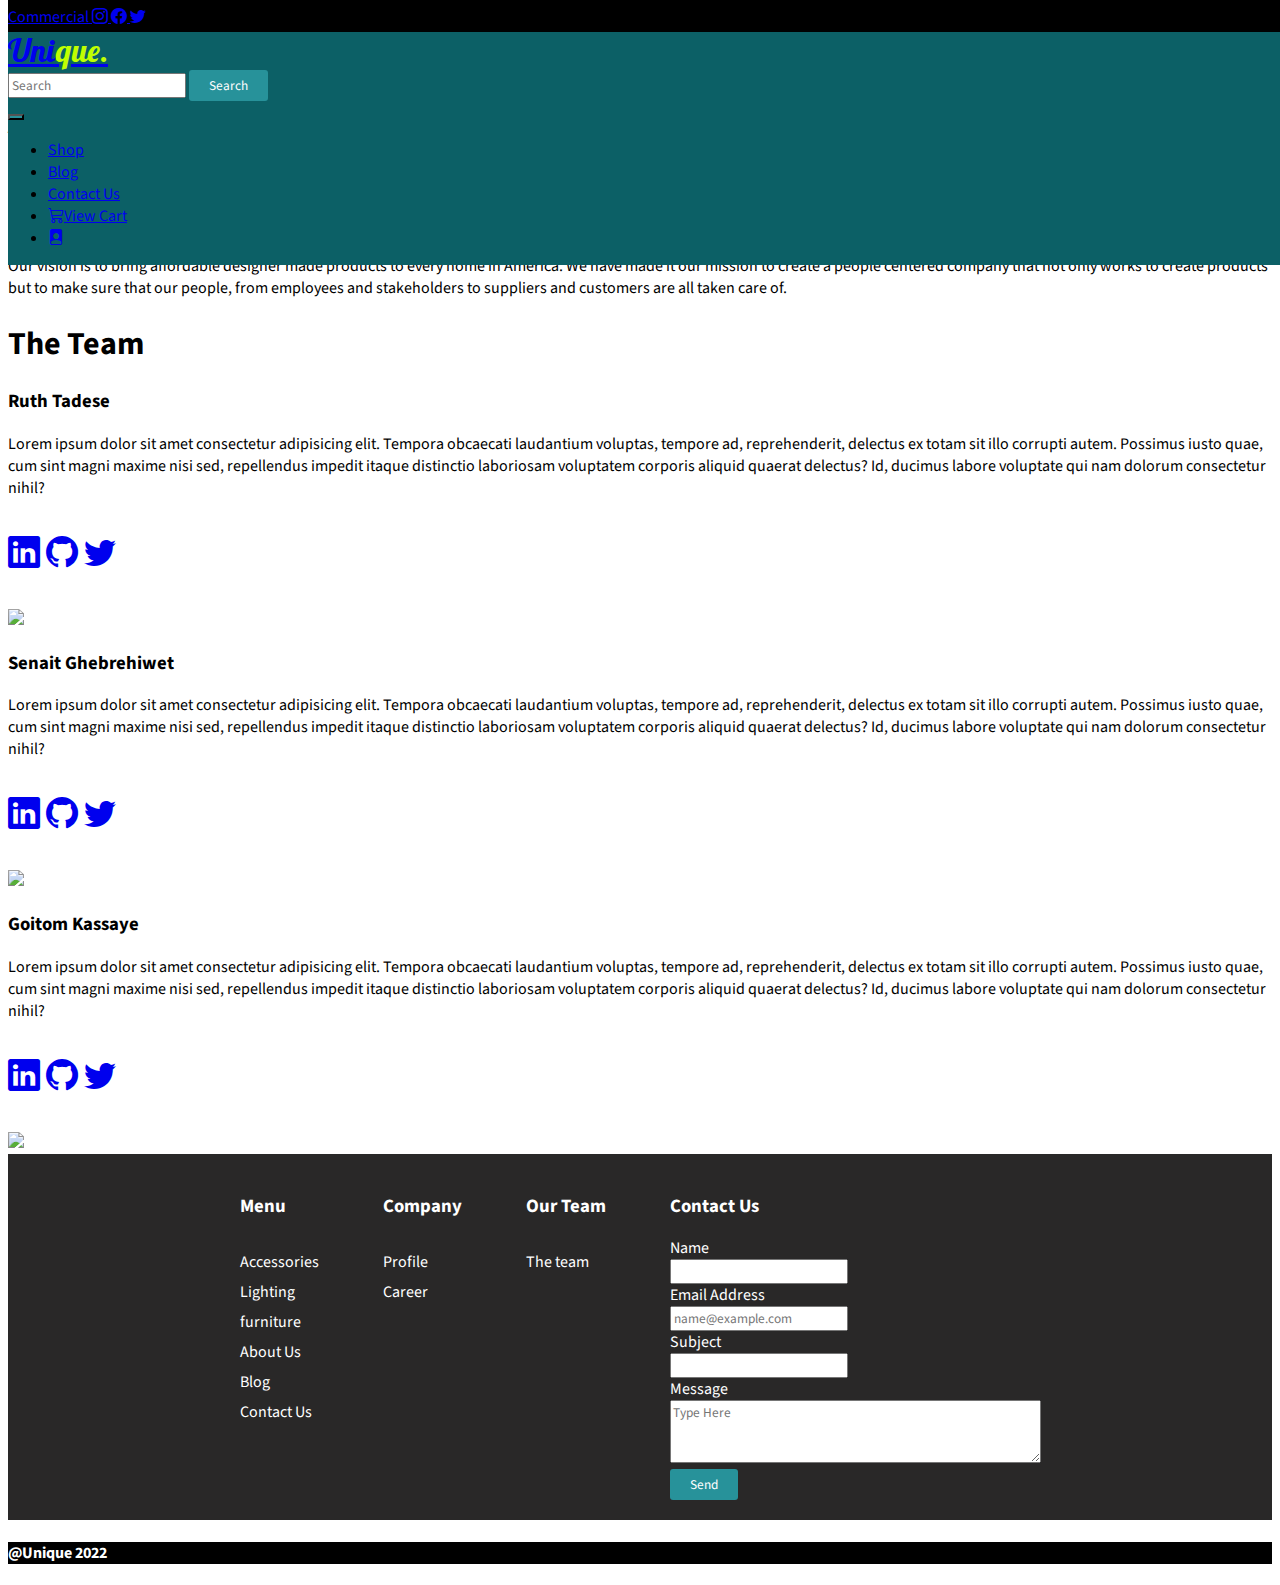
==== about.html @ 3f365897 "added home page links on all pages" ====
<!DOCTYPE html>
<html lang="en">
<head>
    <meta charset="UTF-8">
    <meta http-equiv="X-UA-Compatible" content="IE=edge">
    <meta name="viewport" content="width=device-width, initial-scale=1.0">
    <title>Document</title>
    <link href="https://cdn.jsdelivr.net/npm/bootstrap@5.1.3/dist/css/bootstrap.min.css" rel="stylesheet" integrity="sha384-1BmE4kWBq78iYhFldvKuhfTAU6auU8tT94WrHftjDbrCEXSU1oBoqyl2QvZ6jIW3" crossorigin="anonymous">
    <link rel="stylesheet" href="./style.css">
    <link rel="stylesheet" href="https://cdn.jsdelivr.net/npm/bootstrap-icons@1.8.1/font/bootstrap-icons.css">
</head>
<body>
  <nav id="nav-first" class="navbar navbar-expand-sm justify-content-center">
    <a href="#" class="nav-link"> Commercial <i class="bi bi-instagram "></i></i> </a>
    <a href="#" class="nav-link"> <i class="bi bi-facebook"></i></i> </a>
    <a href="#" class="nav-link"><i class="bi bi-twitter"></i> </a>
  </nav>
  <nav id="nav-second" class="navbar navbar-expand-md navbar-dark"> 
    <a class="navbar-brand mx-3" href="./index.html">Uni<span style="font-size:xx-large; font-family: 'Lobster', cursive; color: rgb(192, 255, 1);">que.</span></a>
    <form class="d-flex">
      <input class="form-control justify-content-center" type="search" placeholder="Search" aria-label="Search">
      <button id="button-one" class="btn " type="submit">Search</button>
    </form>
      <button class="navbar-toggler mx-3" type="button" data-bs-toggle="collapse" data-bs-target="#navbarSupportedContent" aria-controls="navbarSupportedContent" aria-expanded="false" aria-label="Toggle navigation">
        <span class="navbar-toggler-icon"></span>
      </button>
      <div class="collapse navbar-collapse" id="navbarSupportedContent">
        <ul class="navbar-nav mb-lg-0 px-3" style="margin-left:auto;">
          <li class="nav-item">
            <a class="nav-link active" aria-current="page" href="./index.html">Shop</a>
          </li>
          <li class="nav-item">
            <a class="nav-link active" href="#">Blog</a>
          </li>
          <li class="nav-item">
            <a class="nav-link active" href="#">Contact Us</a>
          </li>
          <li class="nav-item">
            <a class="nav-link active" href="#"><i class="bi bi-cart3"></i>View Cart</a>
          </li>
          <li class="nav-item">
            <a class="nav-link active" href="./login.html"><i class="bi bi-file-person-fill"></i></a>
          </li>
        </ul>
      </div>
  </nav>
    <!-- Nav ends here -->

    <!-- Content starts here -->
<div id="content" class="container-fluid align-items-center">
    <div class="row justify-content-center text-center p-5">
        <div class="col-sm-8">
            <h1>About Unique</h1>
            <p>Unique brings contemporary design, affordable products and convenient shopping experiences together. Our products are of the highest quality, designed by a range of young, progressive and innovative designers. In partnership with some of the best logistics companies in the world,  we have managed to bring our products to our customers in the minimum amount of time possible.
                <br><br>
            Our vision is to bring affordable designer made products to every home in America. We have made it our mission to create a people centered company that not only works to create products but to make sure that our people, from employees and stakeholders to suppliers and customers are all taken care of.</p>
        </div>
    </div>
    <div class="row justify-content-center text-center p-5 bg-light">
        <h1>The Team</h1>
        <div class="row justify-content-center text-center p-5">
            <div class="col-sm-12 col-md-6 text-md-end">
                <p><h3>Ruth Tadese</h3>Lorem ipsum dolor sit amet consectetur adipisicing elit. Tempora obcaecati laudantium voluptas, tempore ad, reprehenderit, delectus ex totam sit illo corrupti autem. Possimus iusto quae, cum sint magni maxime nisi sed, repellendus impedit itaque distinctio laboriosam voluptatem corporis aliquid quaerat delectus? Id, ducimus labore voluptate qui nam dolorum consectetur nihil?</p>
                <p style="font-size: 2em;" >
                    <a href="https://www.linkedin.com/in/ruth-w-tadese-54118925/" target="_blank"><i class="bi-linkedin p-3" id="smbuttons"></i></a>
                    <a href="https://github.com/BlaBlue1" target="_blank"><i class="bi-github p-3"></i></a>
                    <a href="https://twitter.com/hturtif" target="_blank"><i class="bi-twitter p-3"></i></a>
                </p>
            </div>
            <div class="col-sm-12 col-md-2">
                <img src="https://via.placeholder.com/160x240">
            </div>
        </div>
        <div class="row justify-content-center text-center p-5">
            <div class="col-sm-12 col-md-6 text-md-end">
                <p><h3>Senait Ghebrehiwet</h3>Lorem ipsum dolor sit amet consectetur adipisicing elit. Tempora obcaecati laudantium voluptas, tempore ad, reprehenderit, delectus ex totam sit illo corrupti autem. Possimus iusto quae, cum sint magni maxime nisi sed, repellendus impedit itaque distinctio laboriosam voluptatem corporis aliquid quaerat delectus? Id, ducimus labore voluptate qui nam dolorum consectetur nihil?</p>
                <p style="font-size: 2em;" >
                    <a href="https://www.linkedin.com/in/senait-ghebrehiwet-891719239/" target="_blank"><i class="bi-linkedin p-3" id="smbuttons"></i></a>
                    <a href="https://github.com/senigheb" target="_blank"><i class="bi-github p-3"></i></a>
                    <a href="#" target="_blank"><i class="bi-twitter p-3"></i></a>
                </p>
            </div>
            <div class="col-sm-12 col-md-2">
                <img src="https://via.placeholder.com/160x240">
            </div>
        </div>
        <div class="row justify-content-center text-center p-5">
            <div class="col-sm-12 col-md-6 text-md-end">
                <p><h3>Goitom Kassaye</h3>Lorem ipsum dolor sit amet consectetur adipisicing elit. Tempora obcaecati laudantium voluptas, tempore ad, reprehenderit, delectus ex totam sit illo corrupti autem. Possimus iusto quae, cum sint magni maxime nisi sed, repellendus impedit itaque distinctio laboriosam voluptatem corporis aliquid quaerat delectus? Id, ducimus labore voluptate qui nam dolorum consectetur nihil?</p>
                <p style="font-size: 2em;" >
                    <a href="https://www.linkedin.com/in/goitom-kassaye-21875944/" target="_blank"><i class="bi-linkedin p-3" id="smbuttons"></i></a>
                    <a href="https://github.com/GoitomS" target="_blank"><i class="bi-github p-3"></i></a>
                    <a href="https://twitter.com/Japusolomon" target="_blank"><i class="bi-twitter p-3"></i></a>
                </p>
            </div>
            <div class="col-sm-12 col-md-2">
                <img src="https://via.placeholder.com/160x240">
            </div>
        </div>
    </div>
</div>
<!-- Content ends here -->

<!--footer section -->
<div class="footer-container">
    <div class="footer">
        <div class="footer-heading footer-1">
            <h3>Menu</h3>
            <a href="./accessories.html">Accessories</a>
            <a href="./lighting.html">Lighting</a>
            <a href="./furniture.html">furniture</a>
            <a href="./about.html">About Us</a>
            <a href="#">Blog</a>
            <a href="#">Contact Us</a>
        </div>
        <div class="footer-heading footer-2">
            <h3>Company</h3>
            <a href="#">Profile</a>
            <a href="#">Career</a>
        </div>
        <div class="footer-heading footer-3">
            <h3>Our Team</h3>
            <a href="./about.html">The team</a>
        </div>
        <div class="contact">
            <h3>Contact Us</h3>
                <label for="fname">Name</label><br><input type="text" id="fname" name="fname"><br>
                <label for="email">Email Address</label><br><input type="email" id="emale" placeholder="name@example.com"><br>
                <label for="subject">Subject</label><br><input type="text" id="subject" name="subject"><br>
                <label for="text">Message</label><br><textarea name="textarea" id="textarea" placeholder="Type Here" cols="50" rows="3"></textarea><br>
                <button id="button-one" type="button">Send</button>
        </div>
    </div>
</div>
<div class="copy-right text-center">
    <h4>@Unique 2022</h4>
</div>

<script src="https://cdn.jsdelivr.net/npm/@popperjs/core@2.10.2/dist/umd/popper.min.js" integrity="sha384-7+zCNj/IqJ95wo16oMtfsKbZ9ccEh31eOz1HGyDuCQ6wgnyJNSYdrPa03rtR1zdB" crossorigin="anonymous"></script>
<script src="https://cdn.jsdelivr.net/npm/bootstrap@5.1.3/dist/js/bootstrap.min.js" integrity="sha384-QJHtvGhmr9XOIpI6YVutG+2QOK9T+ZnN4kzFN1RtK3zEFEIsxhlmWl5/YESvpZ13" crossorigin="anonymous"></script> 
</body>
</html>
---- style.css ----
@import url('https://fonts.googleapis.com/css2?family=Source+Sans+Pro:wght@200&display=swap');
@import url('https://fonts.googleapis.com/css2?family=Lobster&display=swap');

* {
    font-family: 'Source Sans Pro', sans-serif;
}
/*Footer Section*/
.footer-container {
    background-color: rgba(14, 12, 12, 0.887);
    padding: 20px;
}
.footer {
display: flex;
justify-content: center;
flex-wrap: wrap;
width: auto;
height: auto;
color: #fff;
margin: 0 auto;
}
.footer-heading {
display: flex;
flex-direction: column;
margin-right: 4rem;
}
.footer-heading h3 {
    margin-bottom: 2rem;
}
.footer-heading a {
    color: #fff;
    text-decoration: none;
    margin-bottom: 0.5rem;
}
.copy-right h4 {
    color: rgb(0, 0, 0);
    justify-content: center;
    background-color: black;
    color: #fff;
    justify-content: center;
}

#nav-first {
    background-color: black;
    height: 30px;
    align-content: center;
    position:fixed;
    padding-top: 2px;
    overflow: hidden;
    top: 0;
    width: 100%;
    z-index: 5;
}
#nav-second {
    background-color: rgb(12, 96, 102);
    position: fixed;
    overflow: hidden;
    top: 30px;
    width: 100%;
    z-index: 4;
}
.navbar-toggler {
    background-color: rgb(39, 146, 154)
}
.navbar-brand {
    font-size:xx-large;
    font-family: 'Lobster', cursive;
}
#content {
    margin-top: 100px;
}
#button-one, #button-two  {
    background-color: rgb(39, 146, 154);
    color: white;
    border-radius: 3px;
    border: 0em;
    padding: 6px 20px;
    /* margin-right: 50px; */
}
.tab-content{
    margin-top: 200px;
}
.tab-pane {
    margin-bottom: 200px;
}
#login-row {
    margin: 200px;
  }
  
.btn-login {
    font-size: 0.9rem;
    letter-spacing: 0.05rem;
    padding: 0.75rem 1rem;
  }
#login-btn, #register-btn, .btn-group {
    background-color: rgb(39, 146, 154);
}

#inlineRadio2 {
    margin-left: 8px;
}
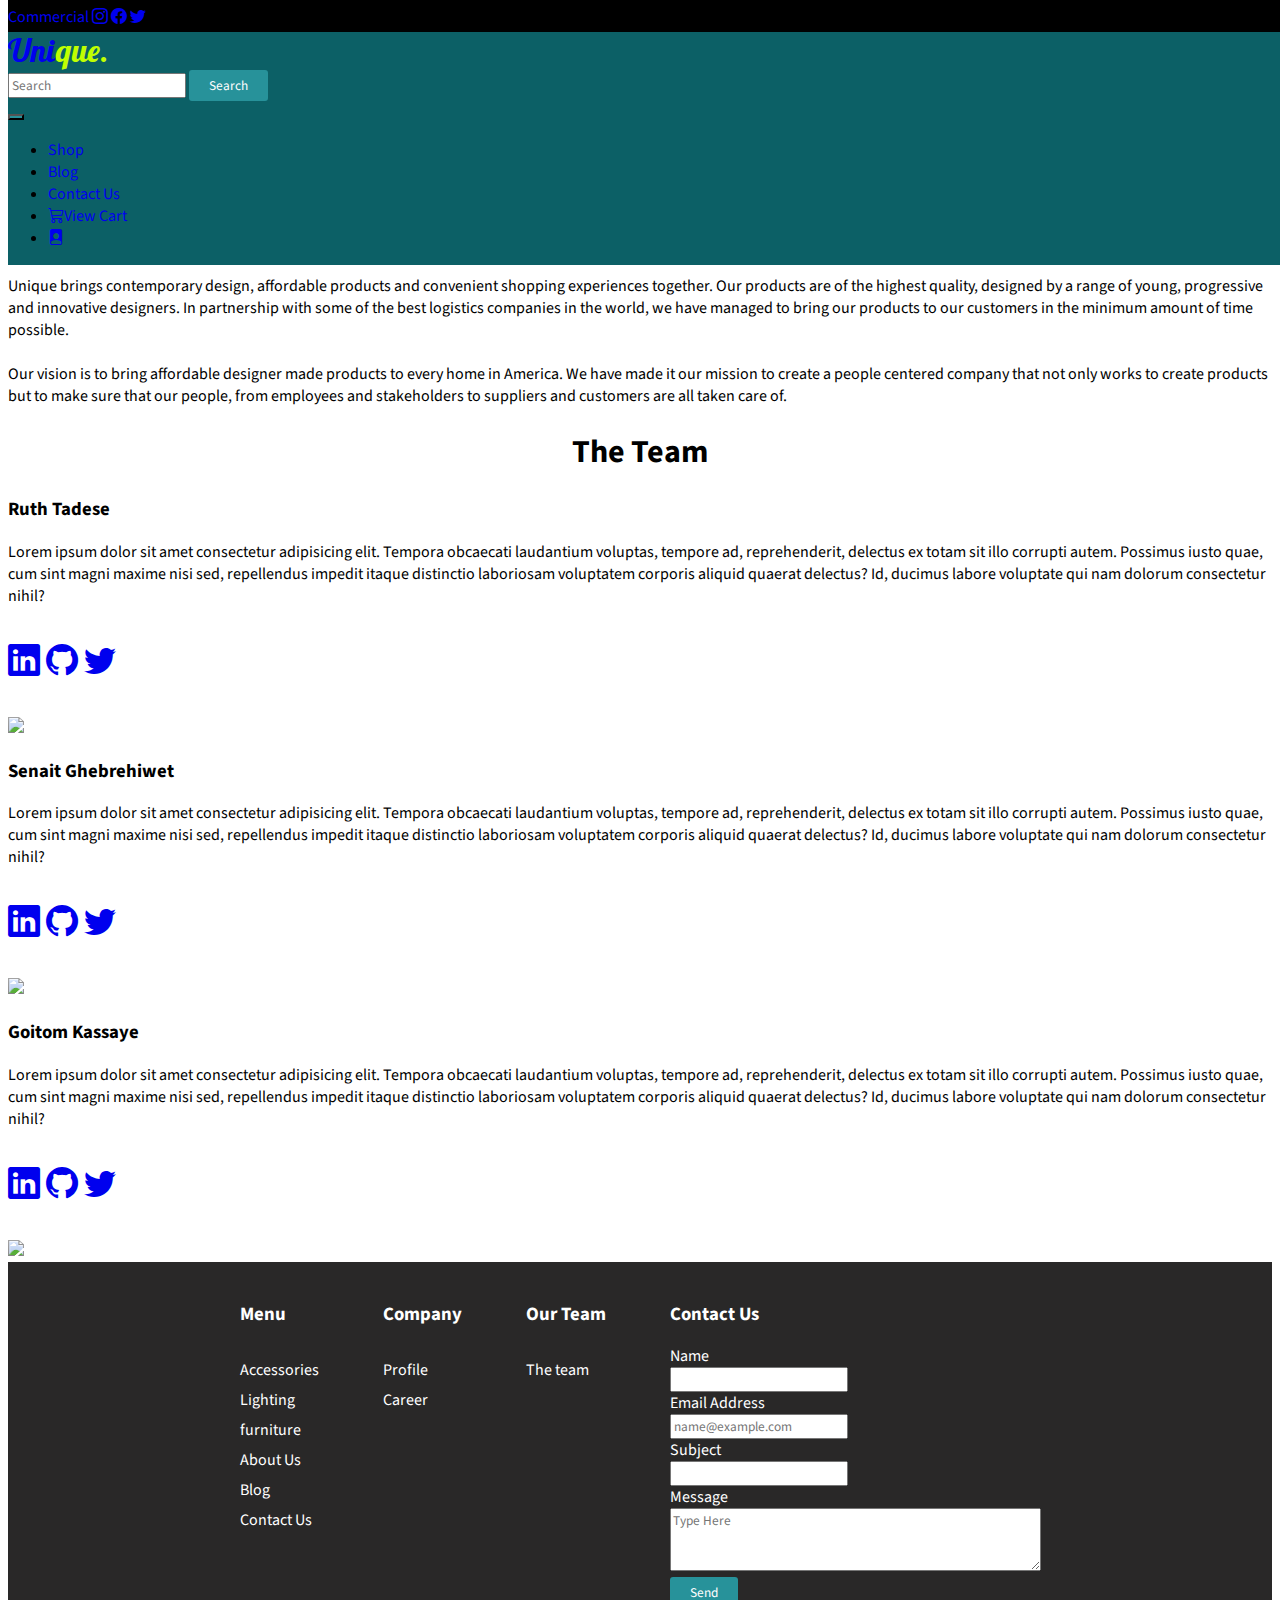
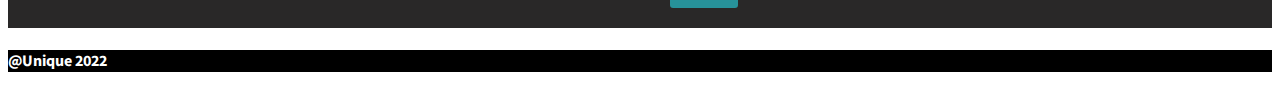
==== commit 6241fd69: "add links" ====
--- a/about.html
+++ b/about.html
@@ -36,7 +36,7 @@
             <a class="nav-link active" href="#">Contact Us</a>
           </li>
           <li class="nav-item">
-            <a class="nav-link active" href="#"><i class="bi bi-cart3"></i>View Cart</a>
+            <a class="nav-link active" href="shoppingCart.html"><i class="bi bi-cart3"></i>View Cart</a>
           </li>
           <li class="nav-item">
             <a class="nav-link active" href="./login.html"><i class="bi bi-file-person-fill"></i></a>
--- a/style.css
+++ b/style.css
@@ -65,6 +65,9 @@
     font-size:xx-large;
     font-family: 'Lobster', cursive;
 }
+body {
+    padding-top: 100px;
+}
 #content {
     margin-top: 100px;
 }
@@ -76,8 +79,16 @@
     padding: 6px 20px;
     /* margin-right: 50px; */
 }
+
+#submitProduct, #imageUpload {
+    background-color: rgb(39, 146, 154);
+    color: white;
+    border-radius: 3px;
+    border: 0em;
+    padding: 6px 20px;
+}
 .tab-content{
-    margin-top: 200px;
+    margin-top: 50px;
 }
 .tab-pane {
     margin-bottom: 200px;
@@ -98,4 +109,70 @@
 #inlineRadio2 {
     margin-left: 8px;
 }
+.mytabs {
+    display: flex;
+    flex-wrap: wrap;
+    max-width:800px;
+    margin: 5px auto;
+    padding:25px;
+}
+.mytabs input[type="radio"]{
+    display: none;
+}
+.mytabs label {
+    padding: 15px;
+    background:#fff;
+    font-weight: bold;
+}
+.tab {
+    display: flex;
+    justify-content: space-around;
+    list-style-type: none;
+    margin-top: 0;
+    padding: 0;
+    border-bottom: 1px solid black;
+}   
+.tab {
+    cursor: pointer;
+    padding: 10px;
+    background-color: g;
+}
 
+.mytabs .tab {
+    background-color: white;
+    order: 1;
+    display: none;
+}
+.mytabs .tab h2 {
+    font-size: 3em;
+}
+.mytabs input[type="radio"]:checked + label + .tab {
+    display: block;
+}
+.mytabs input[type="radio"]:checked + label {
+    background: gray;
+}
+
+h1 {
+    justify-self: center;
+}
+
+.q1 {
+    font-size: 25px;
+    font-weight: bolder;
+    font-family: sans-serif;
+}
+
+.shopping-item {
+    height: 521;
+    width: 450px;
+}
+
+.shopping-chart {
+    height: 450;
+    width: 350px;
+}
+
+a {
+    text-decoration: none;
+}
